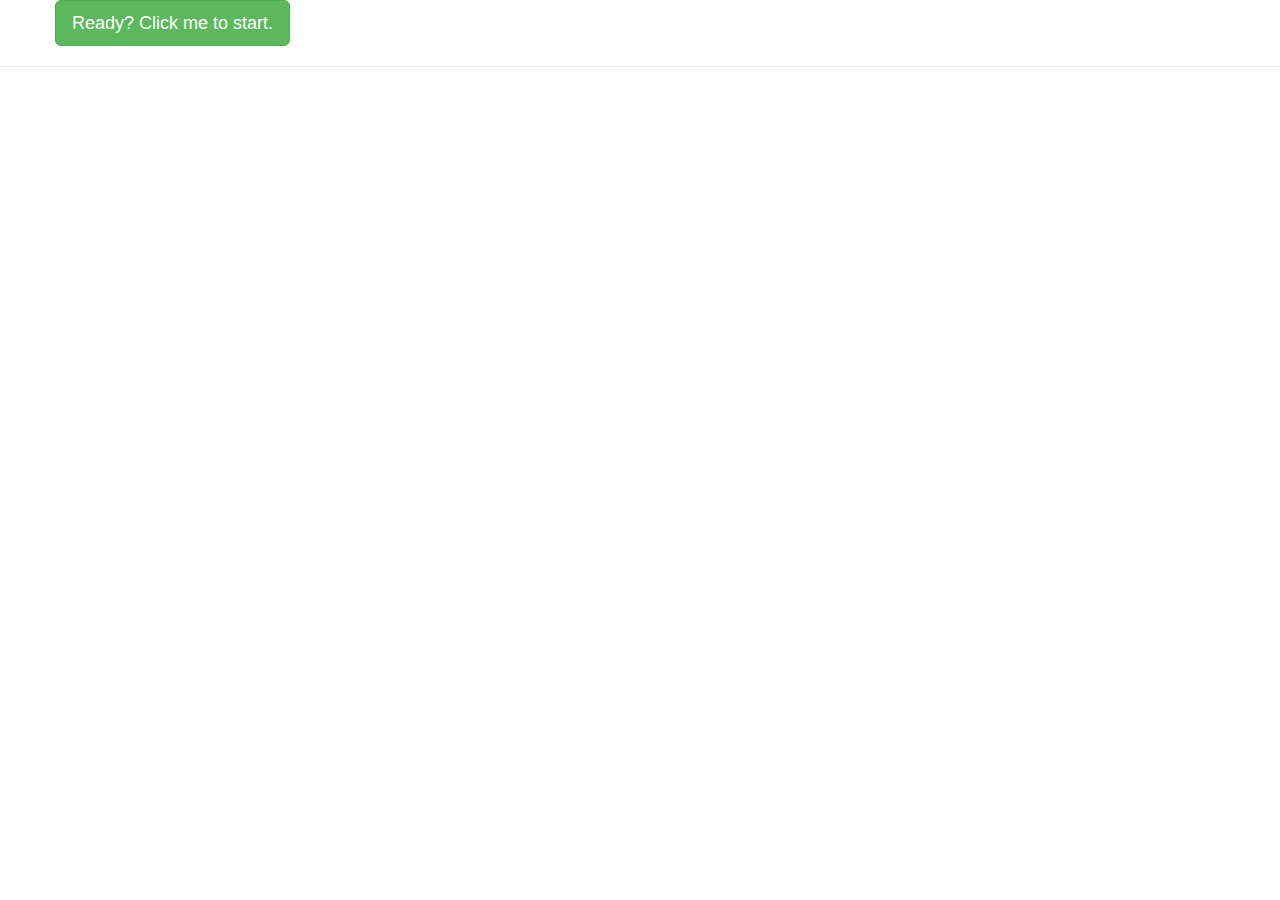
==== static/index.html @ 0a595584 "initial integration of prism.css" ====
<!DOCTYPE html>
<html>

<head>
  <title>lessArcane</title>

  <link rel="stylesheet" type="text/css" href="https://maxcdn.bootstrapcdn.com/bootstrap/3.2.0/css/bootstrap.min.css">
  <link rel="stylesheet" type="text/css" href="https://netdna.bootstrapcdn.com/font-awesome/4.0.3/css/font-awesome.css">
  <link rel="stylesheet" type="text/css" href="css/custom.css">
  <link rel="stylesheet" type="text/css" href="css/prism.css">
  <!-- Latest compiled and minified CSS -->
  <!-- Optional theme 
<link rel="stylesheet" href="http://netdna.bootstrapcdn.com/bootstrap/3.0.3/css/bootstrap-theme.min.css">
-->
  <style>
    body {
      @font-size-base: 4.5em;
      /*background-color: rgb(51, 51, 51);
      color: aliceblue;*/
    }
    
  </style>
</head>

<body>


<div class="container">
  <div class="row">
  <button id="p" type="button" class="btn btn-success btn-lg mehelp">Ready? Click me to start.</button>
  </div>
</div>
<hr> 
 <div class="container">
   <div class="row">
     
     
     <div id="left" class="col-md-4">
       <div id="leftlist" class="list-group"></div>
     </div>
     <div id="right" class="col-md-8"></div>
     
   </div>
   
   
 </div>
</body>

<!-- Latest compiled and minified JavaScript -->
<script src="https://ajax.googleapis.com/ajax/libs/jquery/1.11.1/jquery.min.js"></script>

<script src="https://maxcdn.bootstrapcdn.com/bootstrap/3.2.0/js/bootstrap.min.js"></script>


<script src="/js/sample.json"></script>
<script src="/js/lessArcane.js"></script>
<script src="/js/prism.js"></script>


</html>
---- static/css/custom.css ----
.badge {
cursor: pointer;
}
---- static/css/prism.css ----
/* http://prismjs.com/download.html?themes=prism&languages=markup+css+clike+javascript&plugins=line-numbers */
/**
 * prism.js default theme for JavaScript, CSS and HTML
 * Based on dabblet (http://dabblet.com)
 * @author Lea Verou
 */

code[class*="language-"],
pre[class*="language-"] {
	color: black;
	text-shadow: 0 1px white;
	font-family: Consolas, Monaco, 'Andale Mono', monospace;
	direction: ltr;
	text-align: left;
	white-space: pre;
	word-spacing: normal;
	word-break: normal;
	line-height: 1.5;

	-moz-tab-size: 4;
	-o-tab-size: 4;
	tab-size: 4;

	-webkit-hyphens: none;
	-moz-hyphens: none;
	-ms-hyphens: none;
	hyphens: none;
}

pre[class*="language-"]::-moz-selection, pre[class*="language-"] ::-moz-selection,
code[class*="language-"]::-moz-selection, code[class*="language-"] ::-moz-selection {
	text-shadow: none;
	background: #b3d4fc;
}

pre[class*="language-"]::selection, pre[class*="language-"] ::selection,
code[class*="language-"]::selection, code[class*="language-"] ::selection {
	text-shadow: none;
	background: #b3d4fc;
}

@media print {
	code[class*="language-"],
	pre[class*="language-"] {
		text-shadow: none;
	}
}

/* Code blocks */
pre[class*="language-"] {
	padding: 1em;
	margin: .5em 0;
	overflow: auto;
}

:not(pre) > code[class*="language-"],
pre[class*="language-"] {
	background: #f5f2f0;
}

/* Inline code */
:not(pre) > code[class*="language-"] {
	padding: .1em;
	border-radius: .3em;
}

.token.comment,
.token.prolog,
.token.doctype,
.token.cdata {
	color: slategray;
}

.token.punctuation {
	color: #999;
}

.namespace {
	opacity: .7;
}

.token.property,
.token.tag,
.token.boolean,
.token.number,
.token.constant,
.token.symbol,
.token.deleted {
	color: #905;
}

.token.selector,
.token.attr-name,
.token.string,
.token.char,
.token.builtin,
.token.inserted {
	color: #690;
}

.token.operator,
.token.entity,
.token.url,
.language-css .token.string,
.style .token.string {
	color: #a67f59;
	background: hsla(0, 0%, 100%, .5);
}

.token.atrule,
.token.attr-value,
.token.keyword {
	color: #07a;
}

.token.function {
	color: #DD4A68;
}

.token.regex,
.token.important,
.token.variable {
	color: #e90;
}

.token.important {
	font-weight: bold;
}

.token.entity {
	cursor: help;
}

pre.line-numbers {
	position: relative;
	padding-left: 3.8em;
	counter-reset: linenumber;
}

pre.line-numbers > code {
	position: relative;
}

.line-numbers .line-numbers-rows {
	position: absolute;
	pointer-events: none;
	top: 0;
	font-size: 100%;
	left: -3.8em;
	width: 3em; /* works for line-numbers below 1000 lines */
	letter-spacing: -1px;
	border-right: 1px solid #999;

	-webkit-user-select: none;
	-moz-user-select: none;
	-ms-user-select: none;
	user-select: none;

}

	.line-numbers-rows > span {
		pointer-events: none;
		display: block;
		counter-increment: linenumber;
	}

		.line-numbers-rows > span:before {
			content: counter(linenumber);
			color: #999;
			display: block;
			padding-right: 0.8em;
			text-align: right;
		}
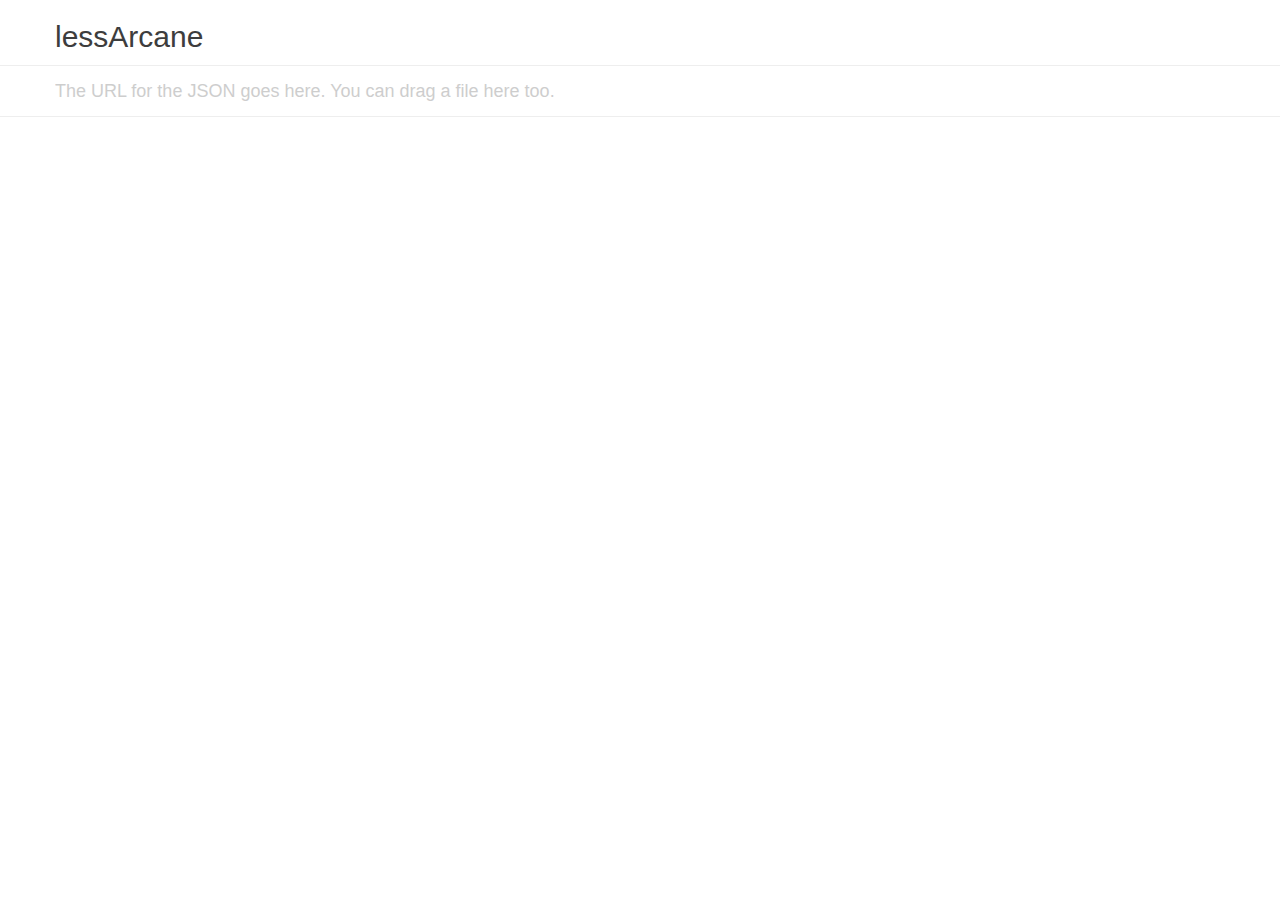
==== commit 9becda52: "Made wholesale changes to the UI." ====
--- a/static/index.html
+++ b/static/index.html
@@ -2,59 +2,59 @@
 <html>
 
 <head>
+
   <title>lessArcane</title>
 
   <link rel="stylesheet" type="text/css" href="https://maxcdn.bootstrapcdn.com/bootstrap/3.2.0/css/bootstrap.min.css">
   <link rel="stylesheet" type="text/css" href="https://netdna.bootstrapcdn.com/font-awesome/4.0.3/css/font-awesome.css">
   <link rel="stylesheet" type="text/css" href="css/custom.css">
   <link rel="stylesheet" type="text/css" href="css/prism.css">
-  <!-- Latest compiled and minified CSS -->
-  <!-- Optional theme 
-<link rel="stylesheet" href="http://netdna.bootstrapcdn.com/bootstrap/3.0.3/css/bootstrap-theme.min.css">
--->
-  <style>
-    body {
-      @font-size-base: 4.5em;
-      /*background-color: rgb(51, 51, 51);
-      color: aliceblue;*/
-    }
-    
-  </style>
+ 
 </head>
 
 <body>
+ <section class="navbar-fixed-top">
+<div class="container"><div class="row"><h2 class="pull-left">lessArcane</h2></div></div>
+<hr>
+<div class="container">
+ <div class="row">
+  <div id="gist-url" class="input-group input-group-lg">
+   <input id="url-input" type="text" class="form-control col-xs-6 simplebox" 
+   style="padding-left: 0px;width: 60%;" 
+   placeholder="The URL for the JSON goes here. You can drag a file here too.">
+   <input id="informant" align="right" type="text" class="form-control col-xs-6 simplebox"
+   style="padding-left: 0px;width: 40%; text-align: right;padding-right:0px" 
+   placeholder="">
+  
+  </div>
+ </div>
+</div>
+<hr> 
+</section>
 
 
-<div class="container">
-  <div class="row">
-  <button id="p" type="button" class="btn btn-success btn-lg mehelp">Ready? Click me to start.</button>
-  </div>
-</div>
-<hr> 
- <div class="container">
-   <div class="row">
-     
-     
-     <div id="left" class="col-md-4">
-       <div id="leftlist" class="list-group"></div>
-     </div>
-     <div id="right" class="col-md-8"></div>
-     
-   </div>
-   
-   
- </div>
+<div class="container" > <div class="row" >
+<div id="leftlist" class="list-group3" style="margin-top: 125px"></div>
+</div></div>
+
+<div id="all" class="container" style="margin-top: 125px">
+<div id="right" class="row"></div></div>
+
+
+
 </body>
 
-<!-- Latest compiled and minified JavaScript -->
+
 <script src="https://ajax.googleapis.com/ajax/libs/jquery/1.11.1/jquery.min.js"></script>
-
 <script src="https://maxcdn.bootstrapcdn.com/bootstrap/3.2.0/js/bootstrap.min.js"></script>
+<!--<script src="https://cdnjs.cloudflare.com/ajax/libs/dropzone/3.12.0/dropzone.min.js"></script>-->
 
 
-<script src="/js/sample.json"></script>
-<script src="/js/lessArcane.js"></script>
-<script src="/js/prism.js"></script>
+<!--<scrip src="https://rawgit.com/bgrins/filereader.js/master/filereader.js"></scrip>-->
+<!--<script src="js/sample.json"></script>-->
+<script src="js/lessArcane.js"></script>
+
+<script src="js/prism.js" data-manual></script>
 
 
 </html>
--- a/static/css/custom.css
+++ b/static/css/custom.css
@@ -1,3 +1,62 @@
-.badge {
+#leftlist {
 cursor: pointer;
 }
+
+#gist-url {color: grey; opacity: .5; display: block;}
+
+
+.simplebox {
+  outline: none;
+  border: none !important;
+  -webkit-box-shadow: none !important;
+  -moz-box-shadow: none !important;
+  box-shadow: none !important;
+  padding-left: 0px;
+}
+
+hr {margin-top: 2px;margin-bottom: 2px;}
+
+section {
+    background-color: white;
+    opacity: .95;
+    
+}
+
+#leftlist {
+    z-index: 999999;
+    display: none;
+    margin-top: 125px;
+    /*position: fixed;*/
+    /*top: 125px;*/
+    /*bottom: 0px;*/
+    /*width: 100%;*/
+    /*background-color: white;*/
+    /*left: 20%; */
+    /*right: 20%;*/
+    opacity: .95;
+    /*overflow: scroll;*/
+    column-count:3;
+    column-gap:20px;
+    -moz-column-count:3;
+    -moz-column-gap:20px;
+    -webkit-column-count:3;
+    -webkit-column-gap:20px;
+    margin-bottom: 0;
+    margin-top: 0;
+}
+
+.piggy {width:460px;
+    column-count:3;
+    column-gap:20px;
+    -moz-column-count:3;
+    -moz-column-gap:20px;
+    -webkit-column-count:3;
+    -webkit-column-gap:20px;}
+    
+.twiggy {
+    margin: 5px;
+    padding: 5px;
+    width: 200px;
+    /*float: left;*/
+    border: 0px solid gray;
+}